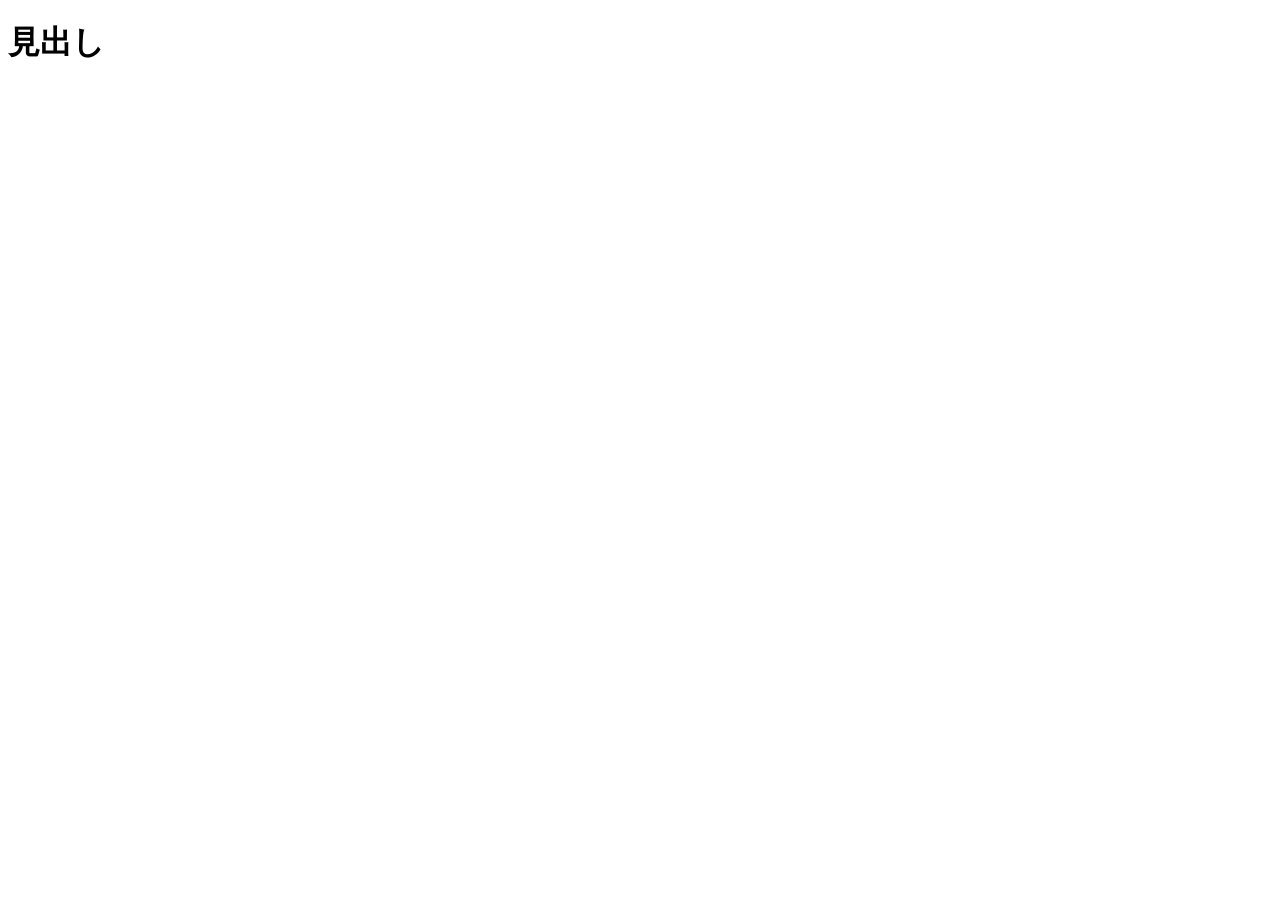
==== HTML_Java/dom.html @ ebde16ca "HTML_CSS_JavaScript操作!" ====
<!DOCTYPE html>
<html lang="ja">
  <head>
    <meta charset="UTF-8" />
    <meta name="viewport" content="width=device-width, initial-scale=1.0" />
    <title>DOM操作</title>
  </head>
  <body>
    <h1>見出し</h1>
    <script src="dom.js"></script>
  </body>
</html>
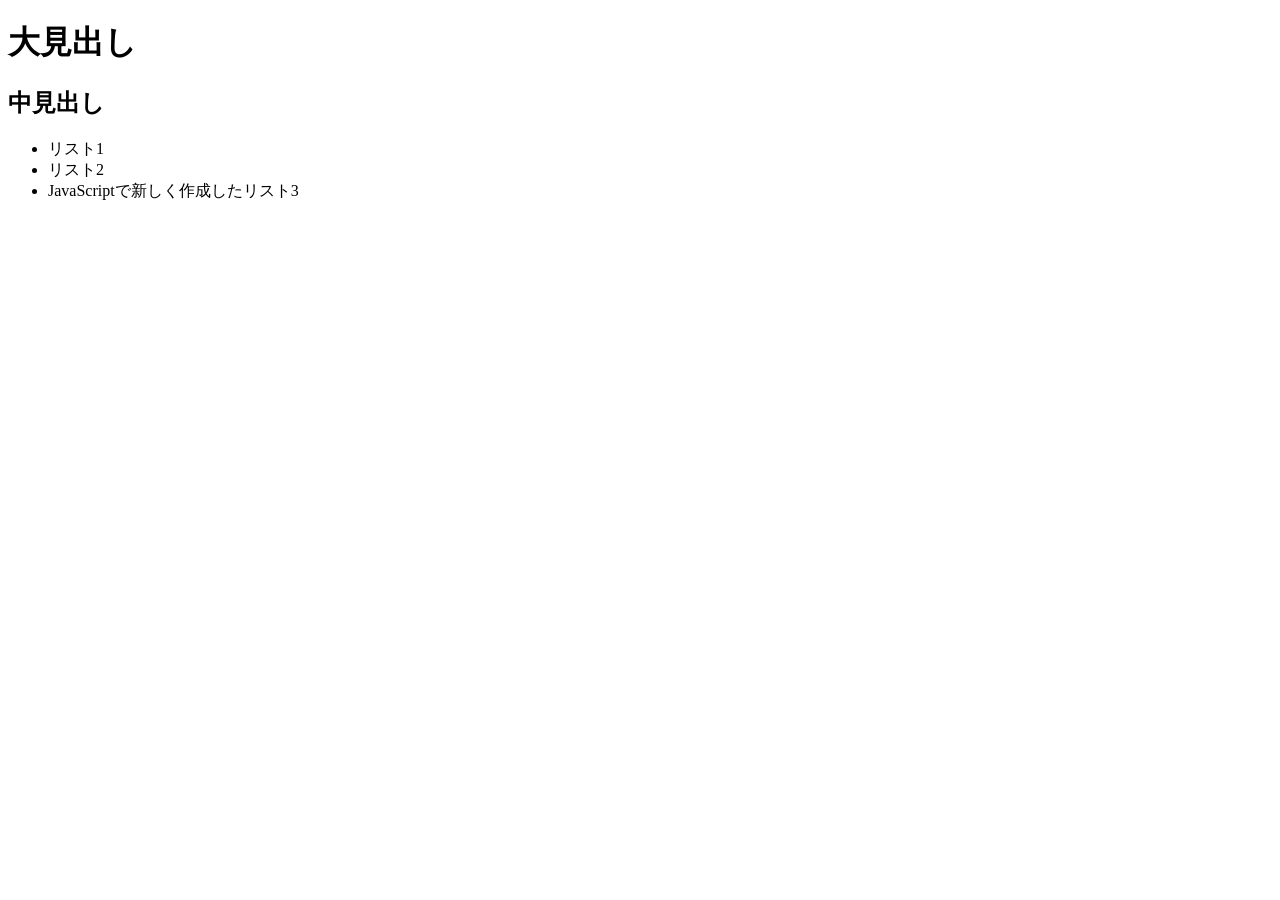
==== commit 54360eba: "HTML_CSS_JavaScript作成" ====
--- a/HTML_Java/dom.html
+++ b/HTML_Java/dom.html
@@ -2,11 +2,18 @@
 <html lang="ja">
   <head>
     <meta charset="UTF-8" />
-    <meta name="viewport" content="width=device-width, initial-scale=1.0" />
     <title>DOM操作</title>
   </head>
   <body>
-    <h1>見出し</h1>
+    <h1 id="first-heading" class="heading">大見出し</h1>
+
+    <h2 id="second-heading" class="heading">中見出し</h2>
+
+    <ul>
+      <li id="first-list" class="list">リスト1</li>
+
+      <li id="second-list" class="list">リスト2</li>
+    </ul>
     <script src="dom.js"></script>
   </body>
 </html>
